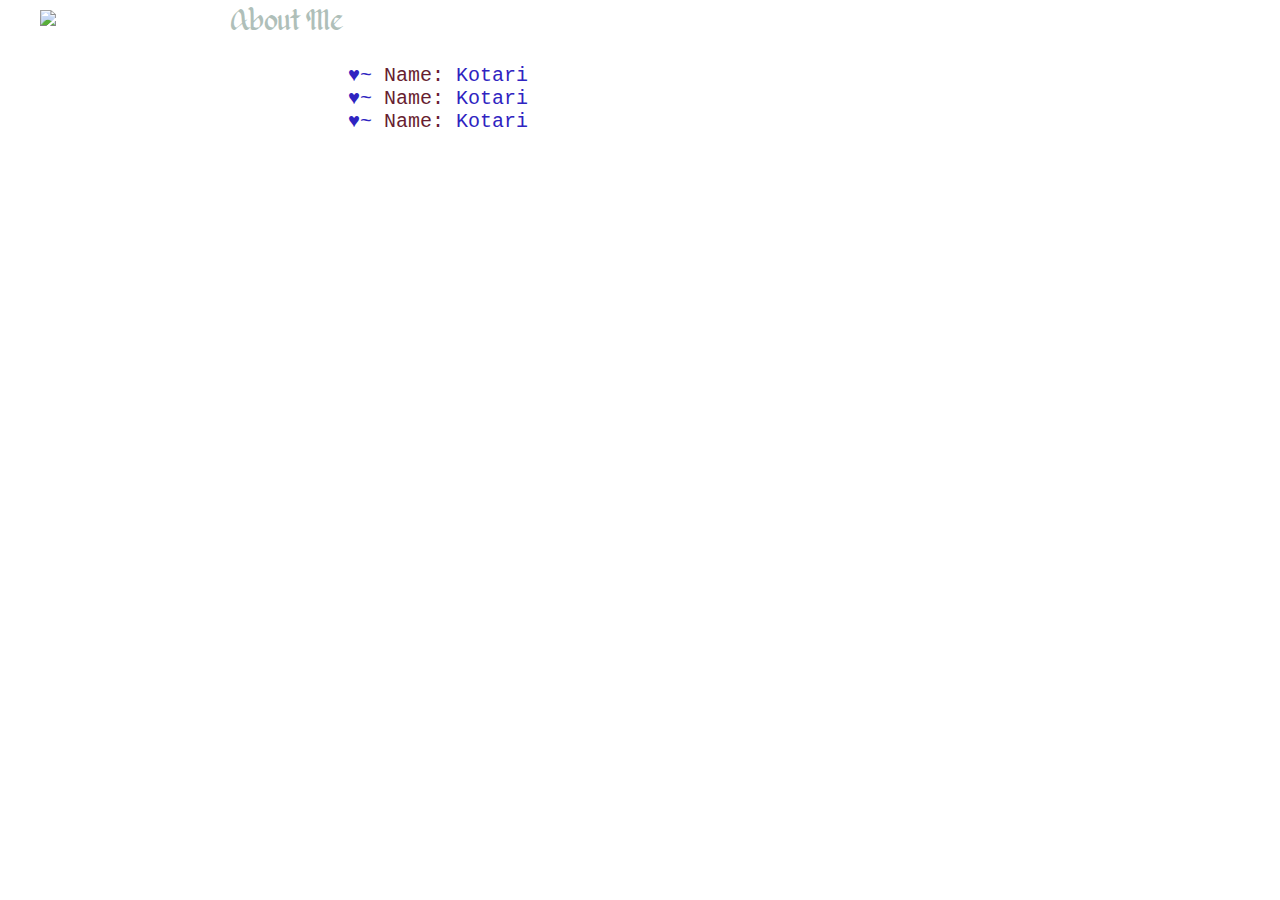
==== about.html @ 2c45efba "Added iframes (for Home & About links)." ====
<!DOCTYPE html>
<html lang="en">
<head>
    <meta charset="UTF-8">
    <link rel=stylesheet href=css/style.css>
    <link rel="icon" href="src/favicon.ico" sizes="any">
</head>
<body id="body-about">
    <img src="/src/8372928780f04433011ad2830a46b744.gif" class="filter" style="float:left;width:150px;margin:10px 40px;">
    <h2 style="text-align: left;">About Me</h2>
    <br>
    <div style="margin-left: 30%;">
        <ul style="border:none;">
            <li style="list-style-type: '♥~ ';"> <p1>Name: </p1> Kotari </li>
            <li style="list-style-type: '♥~ ';"> <p1>Name: </p1> Kotari </li>
            <li style="list-style-type: '♥~ ';"> <p1>Name: </p1> Kotari </li>
        </ul>
    </div>

   

</body>
</html>
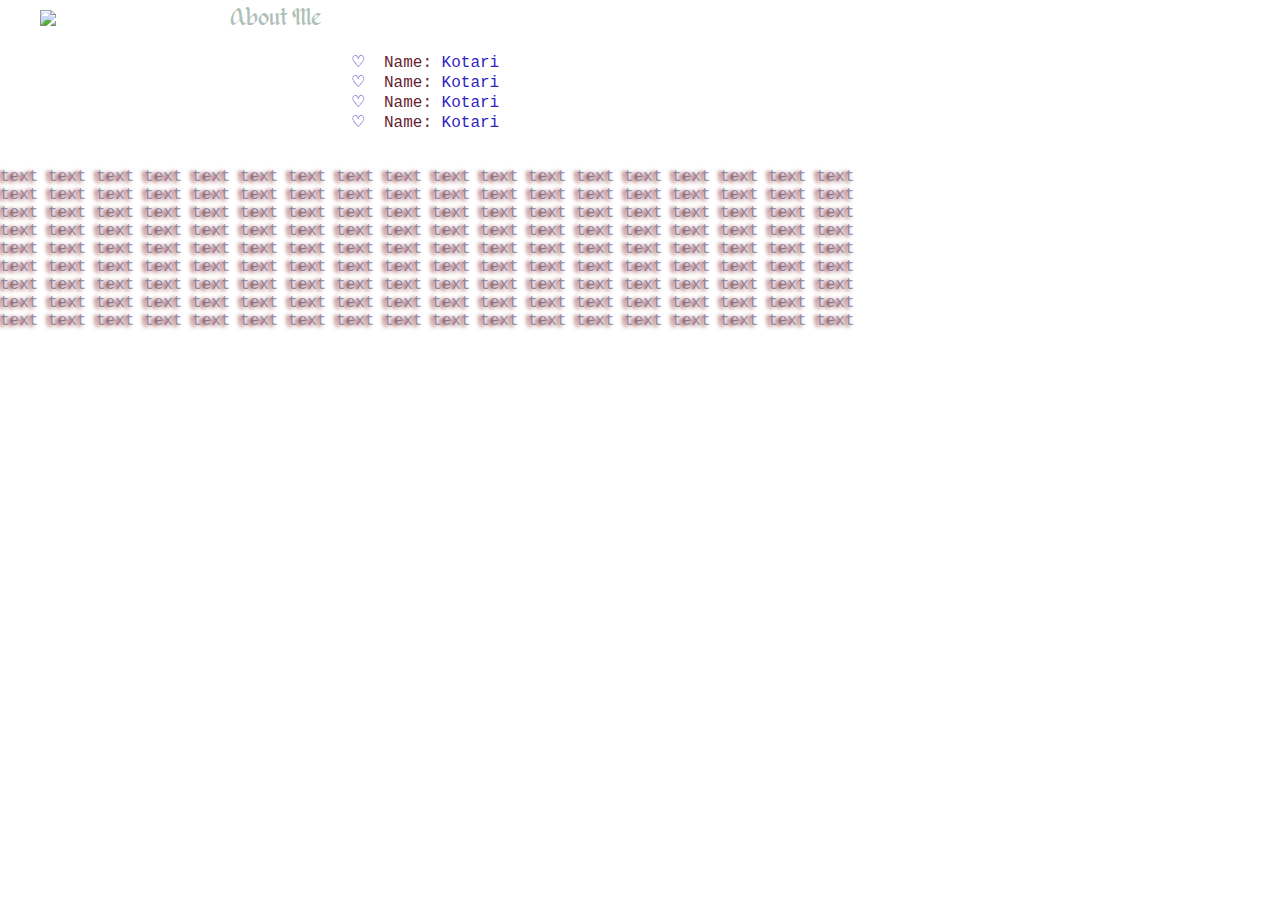
==== commit 6e30b28e: "Fixed heart symbol." ====
--- a/about.html
+++ b/about.html
@@ -11,13 +11,27 @@
     <br>
     <div style="margin-left: 30%;">
         <ul style="border:none;">
-            <li style="list-style-type: '♥~ ';"> <p1>Name: </p1> Kotari </li>
-            <li style="list-style-type: '♥~ ';"> <p1>Name: </p1> Kotari </li>
-            <li style="list-style-type: '♥~ ';"> <p1>Name: </p1> Kotari </li>
+            <li style="list-style-type: '♡  ';"> <p1>Name: </p1> Kotari </li>
+            <li style="list-style-type: '♡  ';"> <p1>Name: </p1> Kotari </li>
+            <li style="list-style-type: '♡  ';"> <p1>Name: </p1> Kotari </li>
+            <li style="list-style-type: '♡  ';"> <p1>Name: </p1> Kotari </li>
         </ul>
     </div>
+    <br> 
+    <br> 
+    <div >
+        <p> text text text text text text text text text text text text text text text text text text<br> 
+            text text text text text text text text text text text text text text text text text text<br> 
+            text text text text text text text text text text text text text text text text text text<br> 
+            text text text text text text text text text text text text text text text text text text<br>
+            text text text text text text text text text text text text text text text text text text<br> 
+            text text text text text text text text text text text text text text text text text text<br> 
+            text text text text text text text text text text text text text text text text text text<br> 
+            text text text text text text text text text text text text text text text text text text<br> 
+            text text text text text text text text text text text text text text text text text text<br> 
 
-   
+        </p> 
+    </div>
 
 </body>
 </html>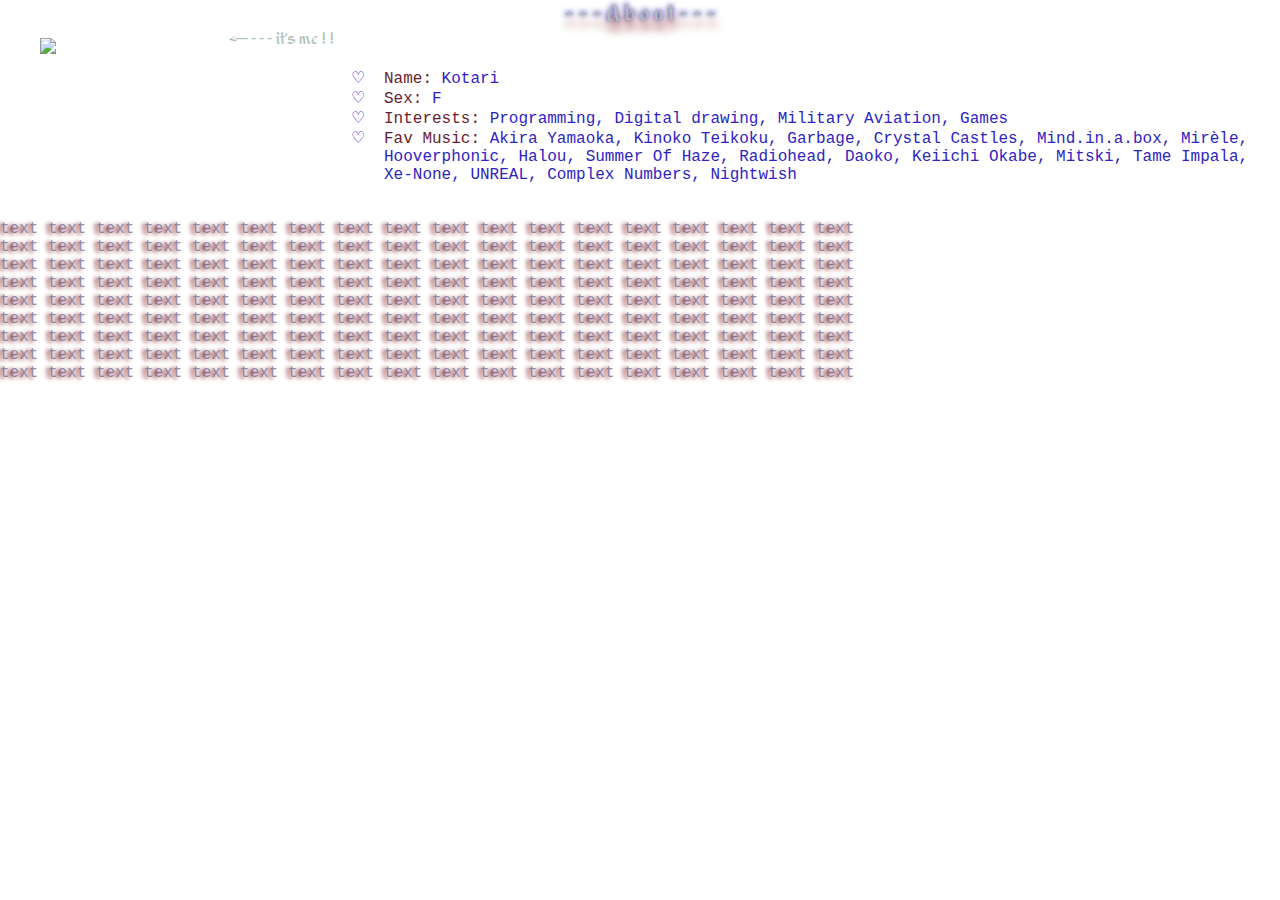
==== commit ae24b564: "Filled up About frame section." ====
--- a/about.html
+++ b/about.html
@@ -5,16 +5,19 @@
     <link rel=stylesheet href=css/style.css>
     <link rel="icon" href="src/favicon.ico" sizes="any">
 </head>
+
 <body id="body-about">
+    <h2 style="text-align: center; font-size: 20px; text-shadow: 1px 10px 10px var(--href-color2), 1px -1px 5px var(--href-color1), -1px -1px 5px var(--href-color1), -1px 1px 5px var(--href-color1); ;">~ ~ ~ A b o u t ~ ~ ~</h2>
     <img src="/src/8372928780f04433011ad2830a46b744.gif" class="filter" style="float:left;width:150px;margin:10px 40px;">
-    <h2 style="text-align: left;">About Me</h2>
+    <h2 style="text-align: left; font-size: 16px;"><--- - - - it's me ! !</h2>
     <br>
     <div style="margin-left: 30%;">
         <ul style="border:none;">
             <li style="list-style-type: '♡  ';"> <p1>Name: </p1> Kotari </li>
-            <li style="list-style-type: '♡  ';"> <p1>Name: </p1> Kotari </li>
-            <li style="list-style-type: '♡  ';"> <p1>Name: </p1> Kotari </li>
-            <li style="list-style-type: '♡  ';"> <p1>Name: </p1> Kotari </li>
+            <li style="list-style-type: '♡  ';"> <p1>Sex: </p1> F </li>
+            <li style="list-style-type: '♡  ';"> <p1>Interests: </p1> Programming, Digital drawing, Military Aviation, Games </li>
+
+            <li style="list-style-type: '♡  ';"> <p1>Fav Music: </p1>Akira Yamaoka, Kinoko Teikoku, Garbage, Crystal Castles, Mind.in.a.box, Mirèle, Hooverphonic, Halou, Summer Of Haze, Radiohead, Daoko, Keiichi Okabe, Mitski, Tame Impala, Xe-None, UNREAL, Complex Numbers, Nightwish</li>
         </ul>
     </div>
     <br> 
